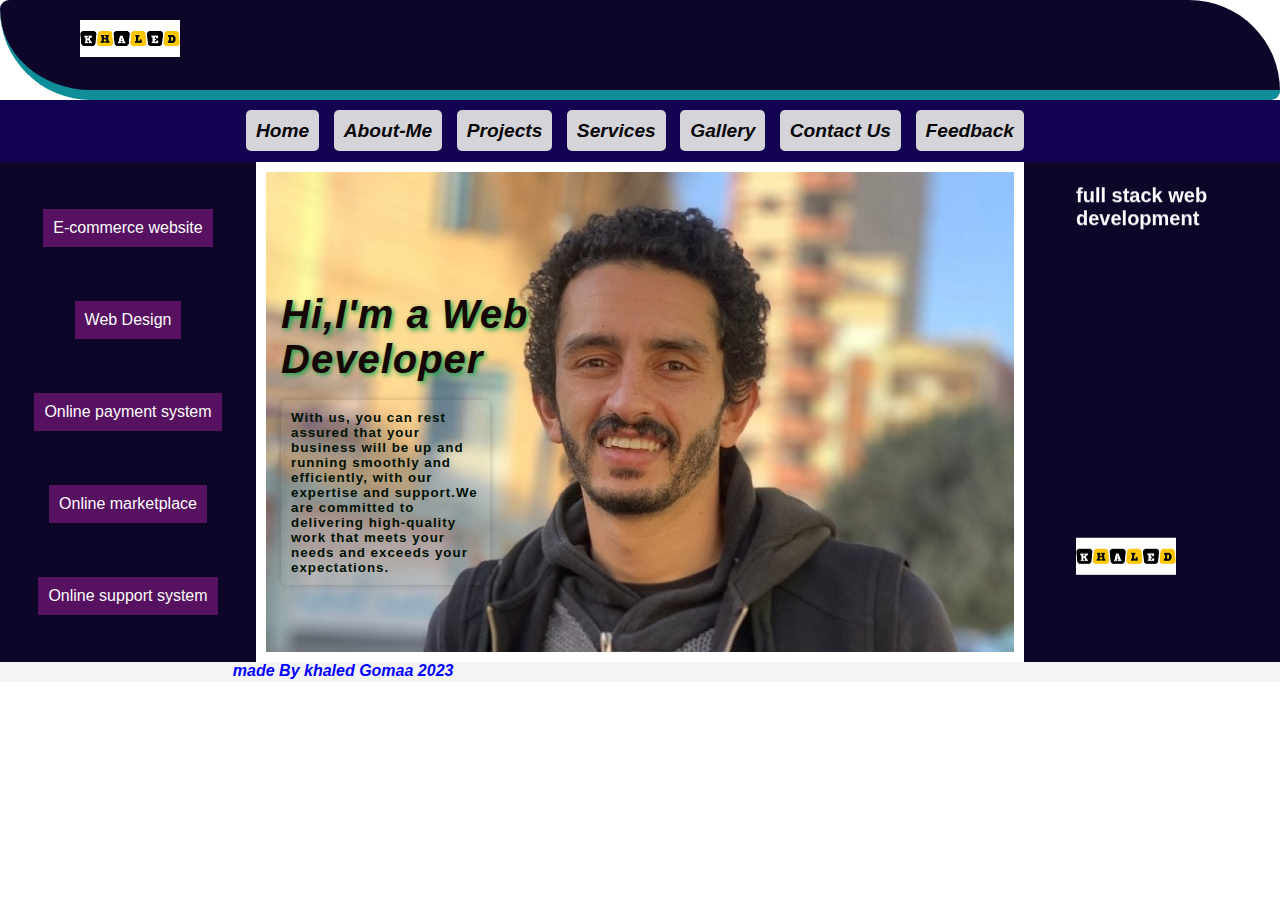
==== index.html @ 11040436 "first" ====
<!DOCTYPE html>
<html>
<head>
    <meta charset="UTF-8">
    <meta http-equiv="X-UA-Compatible" content="IE=edge">
    <meta name="viewport" content="width=device-width, initial-scale=1.0">
    <meta name="description" content=""I am a web developer with a passion for creating beautiful and functional websites ">
    <title>Single Page with 5 Links and Sidebar</title>

    <link rel="stylesheet" href="https://cdnjs.cloudflare.com/ajax/libs/font-awesome/6.4.0/css/all.min.css"
    integrity="sha512-iecdLmaskl7CVkqkXNQ/ZH/XLlvWZOJyj7Yy7tcenmpD1ypASozpmT/E0iPtmFIB46ZmdtAc9eNBvH0H/ZpiBw=="
    crossorigin="anonymous" referrerpolicy="no-referrer" />

    <link rel="stylesheet" href="style-main.css">
  
</head>


<body>
    <header>
        <div style="margin-left: 60px;"><img src="./khaled-designstyle-boots-m.png" alt=""></div>
        <h1>Welcome😍 to my website</h1>
   
    </header>

  <section>
   
      <nav>
          <ul>
              <li><a href="./Home/welcom.html" target="iframe"> Home</a></li>
              <li><a href="./about me/about-me.html" target="iframe">About-Me</a></li>
              <li><a href="./projects/projects.html" target="iframe">Projects</a></li>
              <li><a href="./services/services.html" target="iframe">Services </a></li>
              <li><a href="./Gallery/Gallery.html" target="iframe">Gallery</a></li>
              <li><a href="./contact us/contact us.html" target="iframe">Contact Us</a></li>
              <li><a href="feedback/feedback.html" target="iframe">Feedback</a></li>

          </ul>
      </nav>
  </section>

    <main>

        <aside class="left-aside">
          
           
                    <p>E-commerce website</p>
                    <p>Web Design</p>
                    <p> Online payment system</p>
                    <p>Online marketplace</p>
                    <p>Online support system</p>
        </aside>

        <iframe src="./Home/welcom.html"  name="iframe"></iframe>

        <aside class="right-aside">
            <marquee width="70%" direction="down" height="200px">
            <p style="font-weight: bold;font-size: 20px;">full stack web development</p>
                 </marquee>
                 <marquee width="70%" direction="up" height="200px">
                    <img src="./khaled-designstyle-boots-m.png" alt=""> </marquee>
            
        </aside>

    </main>
    <footer >   
        <p style="font-weight: bold;font-style: italic; color: blue;">made By khaled Gomaa <i class="fa-solid fa-heart"></i> 2023   </p>

        <div class="social-media">
        <a href="#"><i class="fa-brands fa-github"></i></a>
        <a href="#"><i class="fa-brands fa-linkedin"></i></a>
        <a href="#"><i class="fa-brands fa-instagram"></i></a>
        <a href="#"><i class="fa-solid fa-envelope"></i></a>
      </div>
    </footer>
  
</body>
</html>
---- style-main.css ----
*{
    margin: 0;
    padding: 0;
    box-sizing: border-box;
  }
  
  
  /*  for the body */
  body {
            
    font-family: Arial, sans-serif;
  
}


/* Style for the header */
header {
    background-color: #0d0629;
    color: #fff;
    padding: 20px;
    border-radius:  10px 100px;
    border-bottom: 10px solid rgb(15, 141, 153);
    display: flex;
    
   
    
}
h1{
    /* width: 366px; */
    width: 0;
    overflow: hidden;
    white-space: nowrap;  /*to just still on the same line just increase the width */
    margin: auto;
    /* border-right: 2px solid hsl(0, 0%, 100%,.8); */
    height: 50px;
animation:typing 3s  both ease;
font-style: italic;
}
@keyframes typing {
    from{
width: 0;
    }
    to{
width: 410px;
    }
}

/*  the navigation links */
nav {
    background-color: #120251;
    padding: 20px;
    text-align: center;

}



nav li {
    display: inline-block;
    margin-right: 10px;
    list-style: none;

}

nav a {
    color: #080707;
font-size: larger;
font-weight:bold;
font-style: italic;
    background-color: #d4d4d9;
    text-decoration: none;
    padding: 10px;
    border-radius: 5px;
    transition:  0.7s ease;
}

nav a:hover {
    background-color: #301687;
    color: #fff;
    
}

/* Style for the main content */
main {
    

    display: flex;
    flex-wrap: wrap;
    justify-content: space-between;
}



/* Style for the sidebar */
aside {
    background-color: #0d0629;
color: #fcfcfd;
    padding: 20px;
    width: 20%;
   float: right;
   min-height: 500px;
   text-align: center;
  
}

/* Style for the sidebar on the left */
.left-aside {
   float: left; 
   display: flex;
   flex-direction: column;
   justify-content: space-around;
}
.left-aside p{
    margin: auto;
    background-color: #561160;
    padding: 10px;
    
}


iframe {
    width: 60%;
   min-height: 500px;

padding: 10px;
   border: none;
}
footer{
    background:#f4f4f4 ;
    display: flex;
    justify-content: space-around;
    height: 20px;
}

.social-media{
    width: 10%;
    display: flex;
    justify-content: space-between;
    font-size: 20px;

}
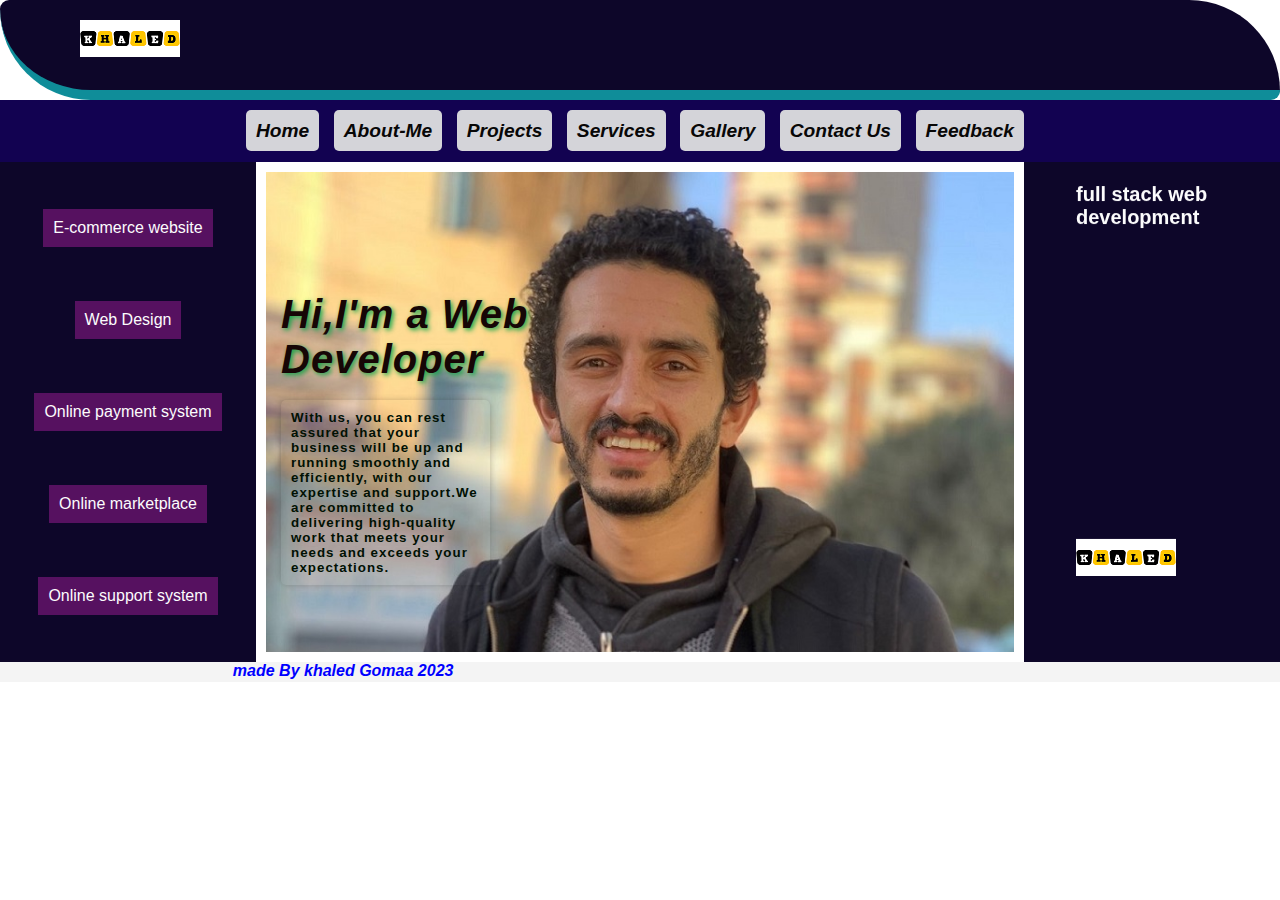
==== commit 7479a348: "fav icon" ====
--- a/index.html
+++ b/index.html
@@ -5,7 +5,7 @@
     <meta http-equiv="X-UA-Compatible" content="IE=edge">
     <meta name="viewport" content="width=device-width, initial-scale=1.0">
     <meta name="description" content=""I am a web developer with a passion for creating beautiful and functional websites ">
-    <title>Single Page with 5 Links and Sidebar</title>
+    <title>Portfolio Khaled </title>
 
     <link rel="stylesheet" href="https://cdnjs.cloudflare.com/ajax/libs/font-awesome/6.4.0/css/all.min.css"
     integrity="sha512-iecdLmaskl7CVkqkXNQ/ZH/XLlvWZOJyj7Yy7tcenmpD1ypASozpmT/E0iPtmFIB46ZmdtAc9eNBvH0H/ZpiBw=="
